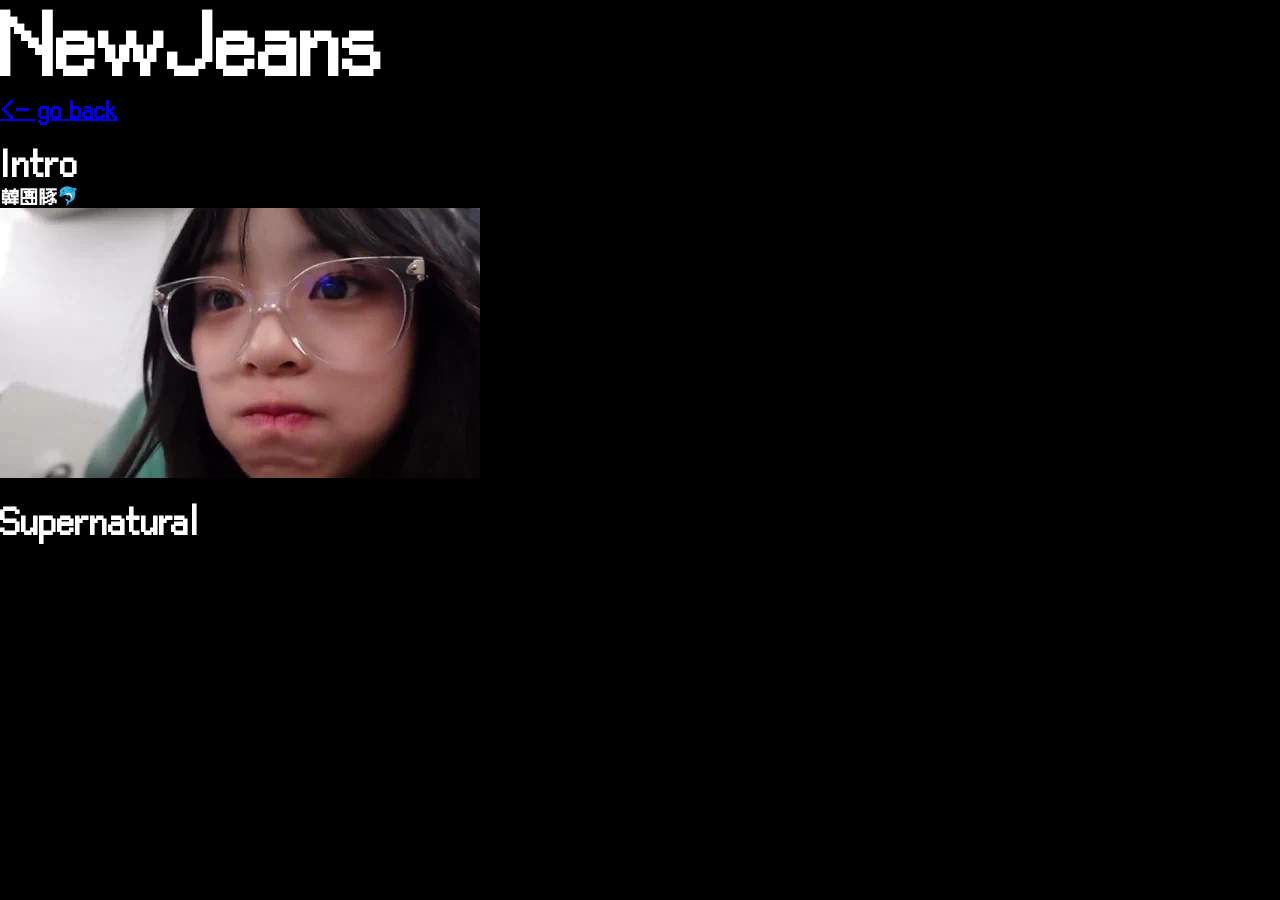
==== bunnies.html @ 52fe1d90 "new" ====
<!DOCTYPE html>
<html lang="zh-tw">
<head>
    <link rel="preconnect" href="https://fonts.googleapis.com">
    <link rel="preconnect" href="https://fonts.gstatic.com" crossorigin>
    <link href="https://fonts.googleapis.com/css2?family=Cactus+Classical+Serif&family=Noto+Serif+TC:wght@200..900&display=swap" rel="stylesheet">
    
    <meta charset="UTF-8">
    <meta name="viewport" content="width=device-width, initial-scale=1.0">
    <title>NewJeans</title>
    <link rel="stylesheet" href="styles.css">
    <link rel="icon" href="photo/Supernatural.png" type="image/x-icon">
</head>
<body>
    <h1>NewJeans</h1>
    <h3><a href="index.html"><- go back</a></h3>
    <br>
    <h2>Intro</h2>
    <p>韓團豚🐬</p>
    <img src="photo/NewJeans/herin.gif" >
    <br>
    <br>
    <h2>Supernatural</h2>
    <iframe width="560" height="315" src="https://www.youtube.com/embed/ZncbtRo7RXs?si=5fbnZKFTjQ7nH9k-" title="YouTube video player" frameborder="0" allow="accelerometer; autoplay; clipboard-write; encrypted-media; gyroscope; picture-in-picture; web-share" referrerpolicy="strict-origin-when-cross-origin" allowfullscreen></iframe>
    
</body>
---- styles.css ----
@import url('https://fonts.googleapis.com/css2?family=Noto+Serif+TC:wght@900&display=swap');

html, body {
    font-family: 'Cubic', serif;
    font-optical-sizing: auto;
    font-weight: 900;
    font-style: normal;
    color: rgb(255,255,255);
    height: 100%;
    margin: 0;
    padding: 0;  
}

body {
    background: black;
    background-size: cover;
    /* animation: moveBackground 20s linear infinite; */
    /* background-attachment: fixed; */
    /* text-align: center; */
    min-height: 100vh; /*Ensure body takes full viewport height */
    margin: 0;
}

h1{
    margin: 0;
    font-size:5.2em;
}

h2{
    margin: 0;
    font-size:2.3em;
}

h3{
    margin: 0;
    font-size:1.5em;
}

ul{
    margin: 0;
    font-size:1.2em;
    
}

p{
    margin: 0;
    font-size:1.1em;
}

li{
    /* text-align: right; */
}

@font-face {
    font-family: 'Cubic';
    src: url('font/Cubic_11_1.200_R.woff') format("woff"),
    
}


.row {
    display: flex;
    flex-wrap: wrap;
    padding: 0 4px;
  }
  
  /* Create four equal columns that sits next to each other */
  .column {
    flex: 25%;
    max-width: 19.3%;
    padding: 0 4px;
  }
  
  .column img {
    margin-top: 8px;
    vertical-align: middle;
    width: 100%;
  }
  
  /* Responsive layout - makes a two column-layout instead of four columns */
  @media screen and (max-width: 800px) {
    .column {
      flex: 50%;
      max-width: 50%;
    }
  }
  
  /* Responsive layout - makes the two columns stack on top of each other instead of next to each other */
  @media screen and (max-width: 600px) {
    .column {
      flex: 100%;
      max-width: 100%;
    }
  }
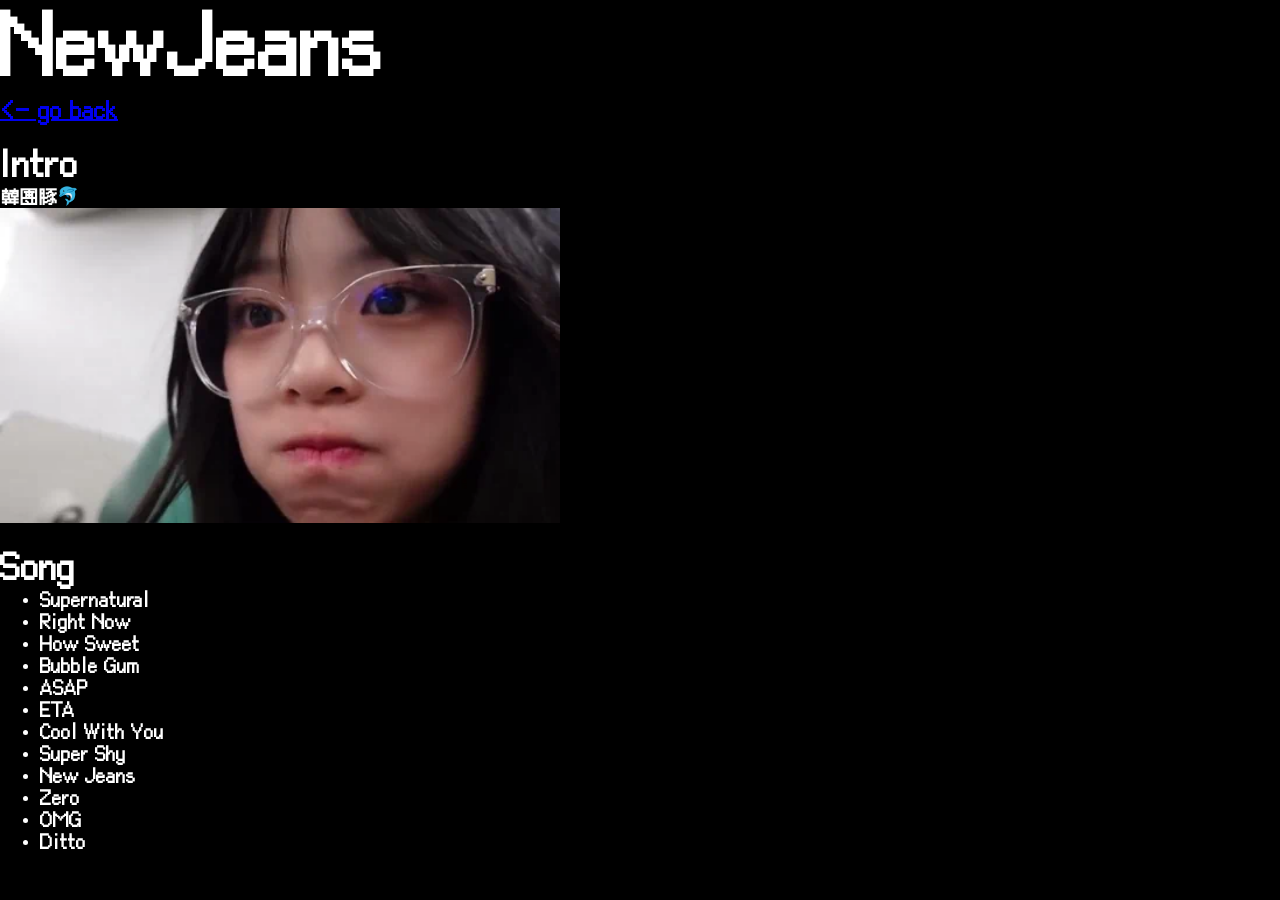
==== commit b5c6c119: "newjeans" ====
--- a/bunnies.html
+++ b/bunnies.html
@@ -17,10 +17,25 @@
     <br>
     <h2>Intro</h2>
     <p>韓團豚🐬</p>
-    <img src="photo/NewJeans/herin.gif" >
+    <img  width="560" height="315" src="photo/NewJeans/herin.gif" >
     <br>
     <br>
-    <h2>Supernatural</h2>
-    <iframe width="560" height="315" src="https://www.youtube.com/embed/ZncbtRo7RXs?si=5fbnZKFTjQ7nH9k-" title="YouTube video player" frameborder="0" allow="accelerometer; autoplay; clipboard-write; encrypted-media; gyroscope; picture-in-picture; web-share" referrerpolicy="strict-origin-when-cross-origin" allowfullscreen></iframe>
+    <h2>Song</h2>
+    <ul>
+        <li>Supernatural</li>
+        <li>Right Now</li>
+        <li>How Sweet</li>
+        <li>Bubble Gum</li>
+        <li>ASAP</li>
+        <li>ETA</li>
+        <li>Cool With You</li>
+        <li>Super Shy</li>
+        <li>New Jeans</li>
+        <li>Zero</li>
+        <li>OMG</li>
+        <li>Ditto</li>
+
+    </ul>
+    
     
 </body>
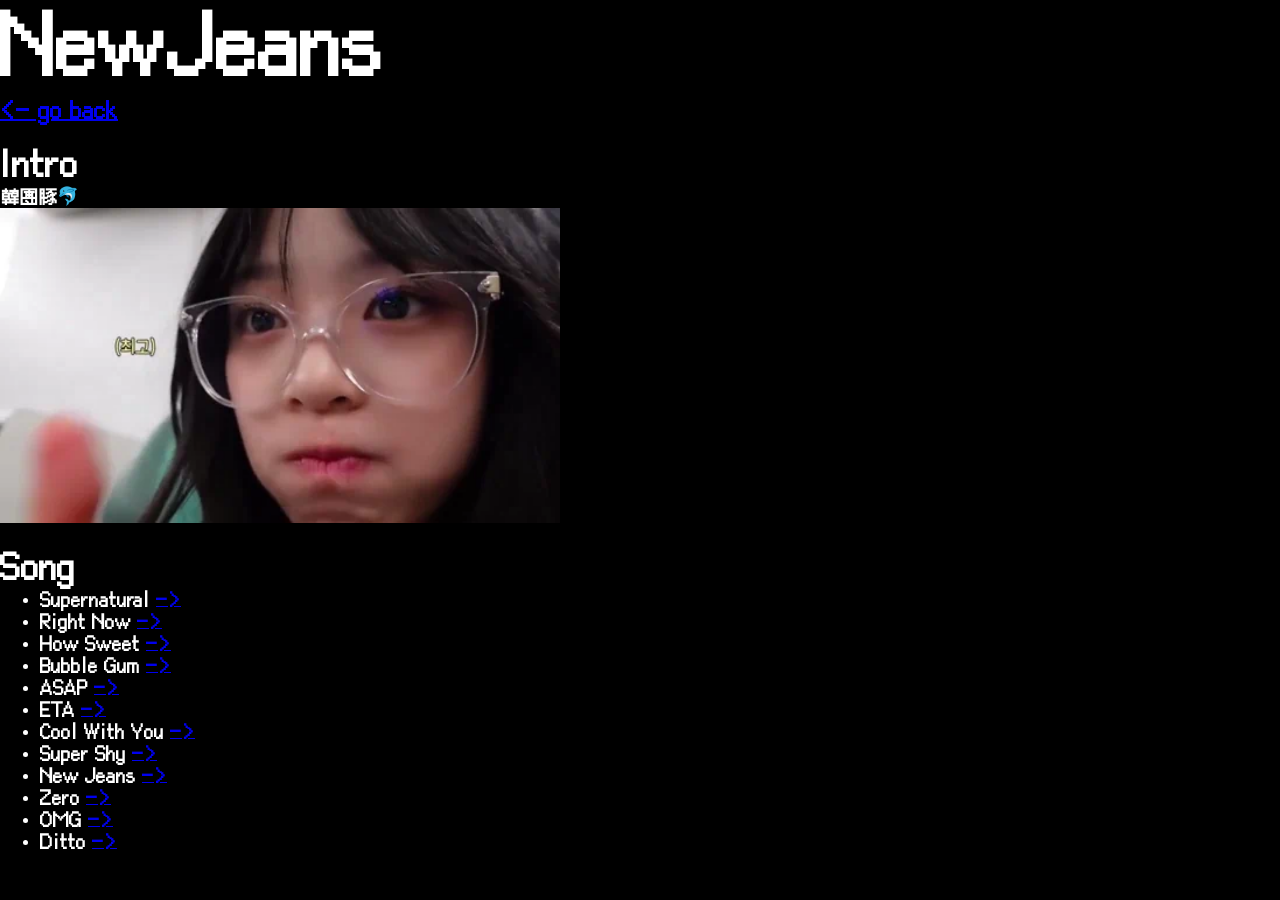
==== commit 33012048: "mv" ====
--- a/bunnies.html
+++ b/bunnies.html
@@ -22,18 +22,18 @@
     <br>
     <h2>Song</h2>
     <ul>
-        <li>Supernatural</li>
-        <li>Right Now</li>
-        <li>How Sweet</li>
-        <li>Bubble Gum</li>
-        <li>ASAP</li>
-        <li>ETA</li>
-        <li>Cool With You</li>
-        <li>Super Shy</li>
-        <li>New Jeans</li>
-        <li>Zero</li>
-        <li>OMG</li>
-        <li>Ditto</li>
+        <li>Supernatural <a href="https://youtu.be/ZncbtRo7RXs?si=Zlq_20QD9_D_mWth">-></a></li>
+        <li>Right Now <a href="https://youtu.be/m6pTbEz4w3o?si=bthu11djOvxIzcfC">-></a></li>
+        <li>How Sweet <a href="https://youtu.be/Q3K0TOvTOno?si=RYsVY6vBo5yOLg-K">-></a></li>
+        <li>Bubble Gum <a href="https://youtu.be/ft70sAYrFyY?si=5GgjACFDj7IBBACV">-></a></li>
+        <li>ASAP <a href="https://youtu.be/dJdqn5v4Dkw?si=P9RyRkA-xVIb0JAt">-></a></li>
+        <li>ETA <a href="https://youtu.be/jOTfBlKSQYY?si=UyCU2jbwrAD40kcC">-></a></li>
+        <li>Cool With You <a href="https://youtu.be/kKsivrgoyDw?si=7NFh09QQp5YELLMf">-></a></li>
+        <li>Super Shy <a href="https://youtu.be/ArmDp-zijuc?si=_8o91-ZxhWMjrWCi">-></a></li>
+        <li>New Jeans <a href="https://youtu.be/kcelgrGY1h8?si=G3CiP4PEg8Bnmogk">-></a></li>
+        <li>Zero <a href="https://youtu.be/XIOoqJyx8E4?si=q9Xyxixtj3Y6G0vo">-></a></li>
+        <li>OMG <a href="https://youtu.be/sVTy_wmn5SU?si=stmy5FLpbmggE_dF">-></a></li>
+        <li>Ditto <a href="https://youtu.be/Km71Rr9K-Bw?si=7xWVkHCgB1Yjkm7r">-></a></li>
 
     </ul>
     
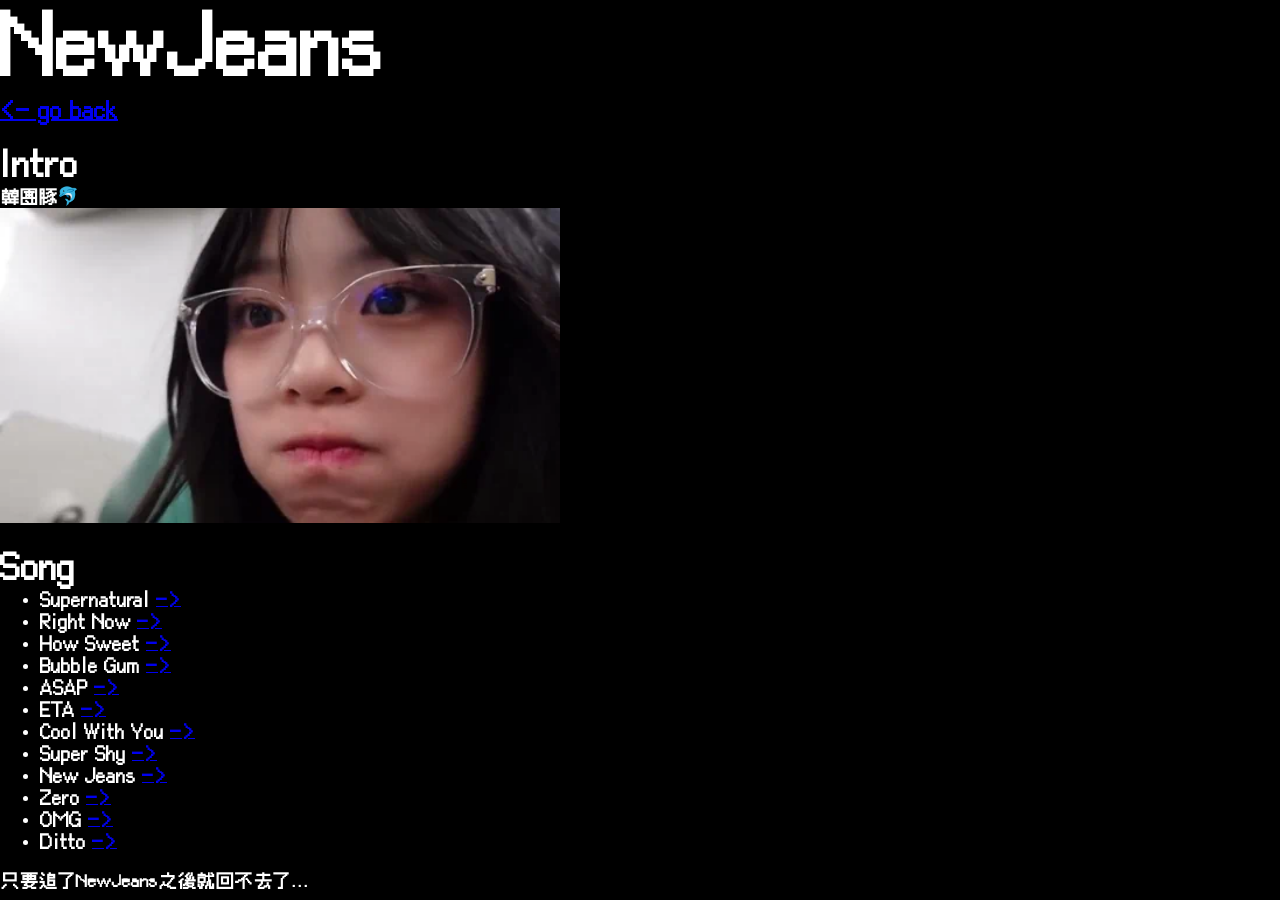
==== commit fe267eb0: "up" ====
--- a/bunnies.html
+++ b/bunnies.html
@@ -36,6 +36,8 @@
         <li>Ditto <a href="https://youtu.be/Km71Rr9K-Bw?si=7xWVkHCgB1Yjkm7r">-></a></li>
 
     </ul>
+    <br>
+    <p>只要追了NewJeans之後就回不去了...</p>
     
     
 </body>
